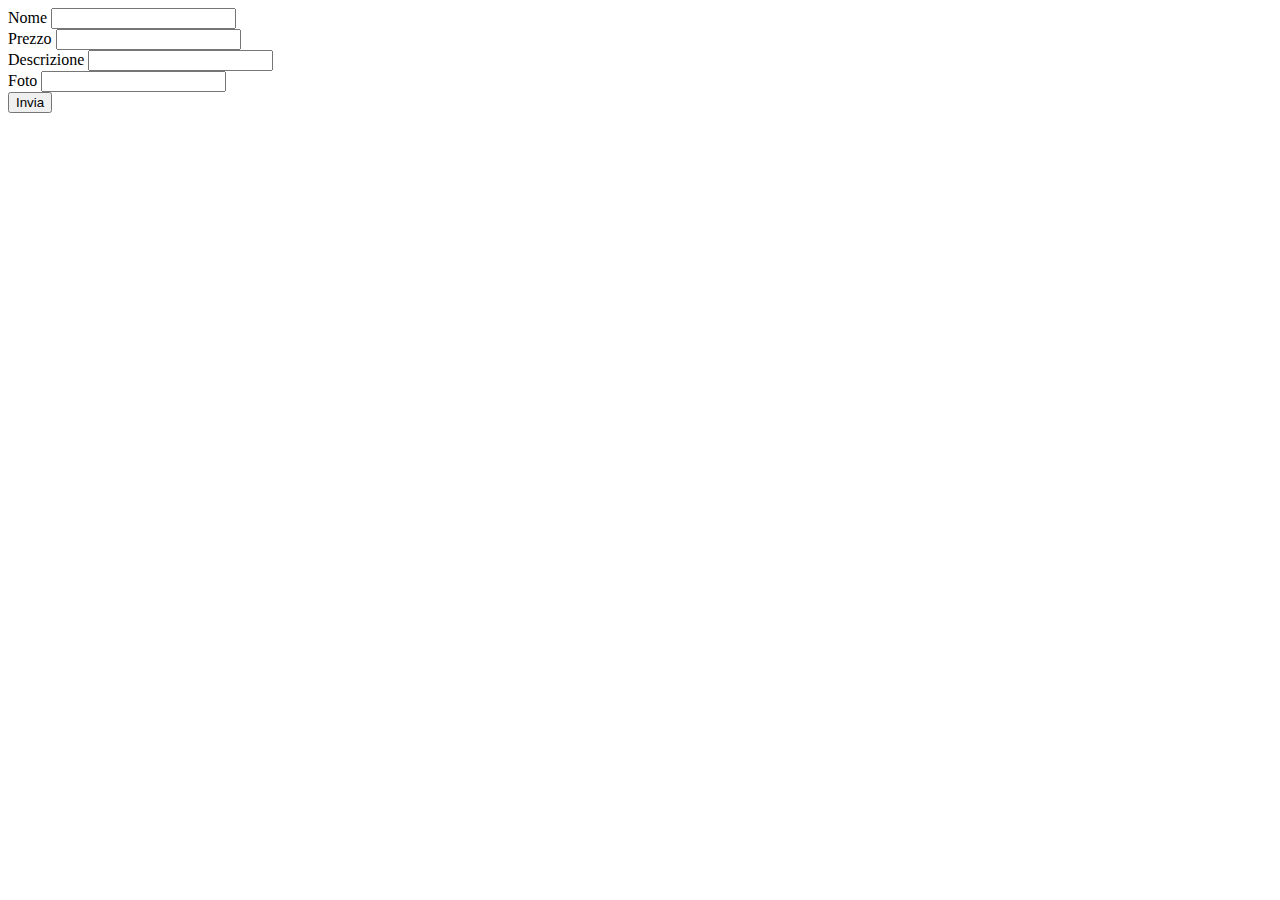
==== src/main/resources/templates/new-pizza.html @ a82f956a "add form" ====
<!DOCTYPE html>
<html>
<head>
<meta charset="UTF-8">
<title>Nuova pizza</title>
</head>
<body>
	<form th:object="${pizza}" method="post">
		
		<div>
			<label>Nome</label>
			<input type="text" name="nome" th:field="*{nome}">
		</div>
		
		<div>		
			<label>Prezzo</label>
			<input type="number" name="prezzo" th:field="*{prezzo}">
		</div>
		
		<div>
			<label>Descrizione</label>
			<input type="text" name="descrizione" th:field="*{descrizione}">
		</div>

		<div>
			<label>Foto</label>
			<input type="text" name="foto" th:field="*{foto}">	
		</div>
		
		<button type="submit">Invia</button>
	</form>
</body>
</html>
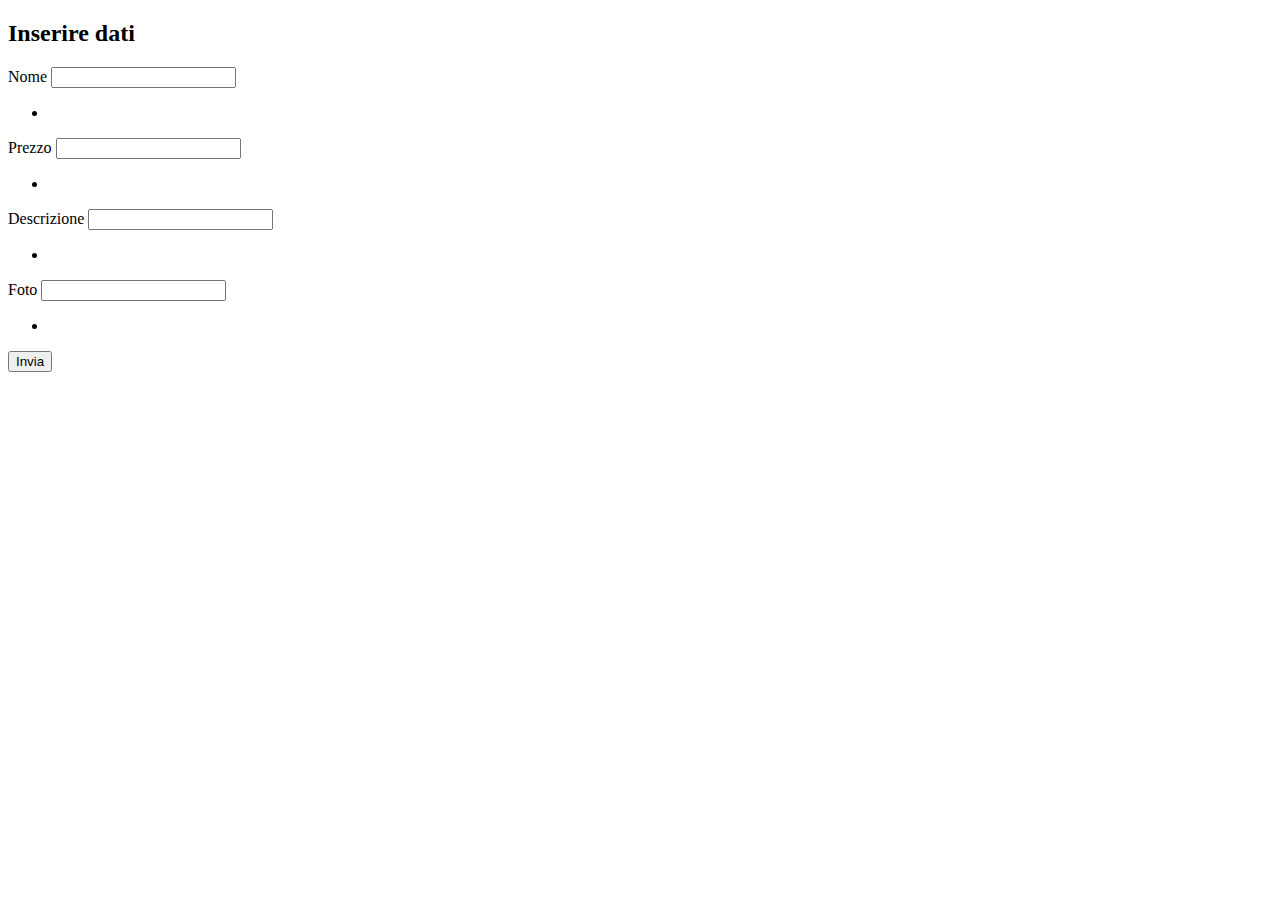
==== commit 91533ff4: "add validation" ====
--- a/src/main/resources/templates/new-pizza.html
+++ b/src/main/resources/templates/new-pizza.html
@@ -1,33 +1,54 @@
 <!DOCTYPE html>
 <html>
 <head>
-<meta charset="UTF-8">
-<title>Nuova pizza</title>
+	<meta charset="UTF-8">
+	<link th:rel="stylesheet" th:href="@{/webjars/bootstrap/5.3.2/css/bootstrap.min.css}"/>
+	<link rel="stylesheet" th:href="@{/css/style.css}">
+	<title>Nuova pizza</title>
 </head>
-<body>
-	<form th:object="${pizza}" method="post">
+<body class="d-flex align-items-center text-center flex-column">
+	
+	<h2 class="pt-5">Inserire dati</h2>
+	
+	<form th:object="${pizza}" method="post" class="py-3">
 		
 		<div>
-			<label>Nome</label>
+			<label for="nome">Nome</label>
 			<input type="text" name="nome" th:field="*{nome}">
+			
+			<ul th:if="${#fields.hasErrors('nome')}">
+				<li th:each="err : ${#fields.errors('nome')}" th:text="${err}"></li>
+			</ul>
 		</div>
 		
 		<div>		
-			<label>Prezzo</label>
+			<label for="prezzo">Prezzo</label>
 			<input type="number" name="prezzo" th:field="*{prezzo}">
+
+			<ul th:if="${#fields.hasErrors('prezzo')}">
+				<li th:each="err : ${#fields.errors('prezzo')}" th:text="${err}"></li>
+			</ul>
 		</div>
 		
 		<div>
-			<label>Descrizione</label>
+			<label for="descrizione">Descrizione</label>
 			<input type="text" name="descrizione" th:field="*{descrizione}">
+
+			<ul th:if="${#fields.hasErrors('descrizione')}">
+				<li th:each="err : ${#fields.errors('descrizione')}" th:text="${err}"></li>
+			</ul>
 		</div>
 
 		<div>
-			<label>Foto</label>
+			<label for="foto">Foto</label>
 			<input type="text" name="foto" th:field="*{foto}">	
+
+			<ul th:if="${#fields.hasErrors('foto')}">
+				<li th:each="err : ${#fields.errors('foto')}" th:text="${err}"></li>
+			</ul>
 		</div>
 		
-		<button type="submit">Invia</button>
+		<button type="submit" class="btn btn-primary my-3">Invia</button>
 	</form>
 </body>
 </html>